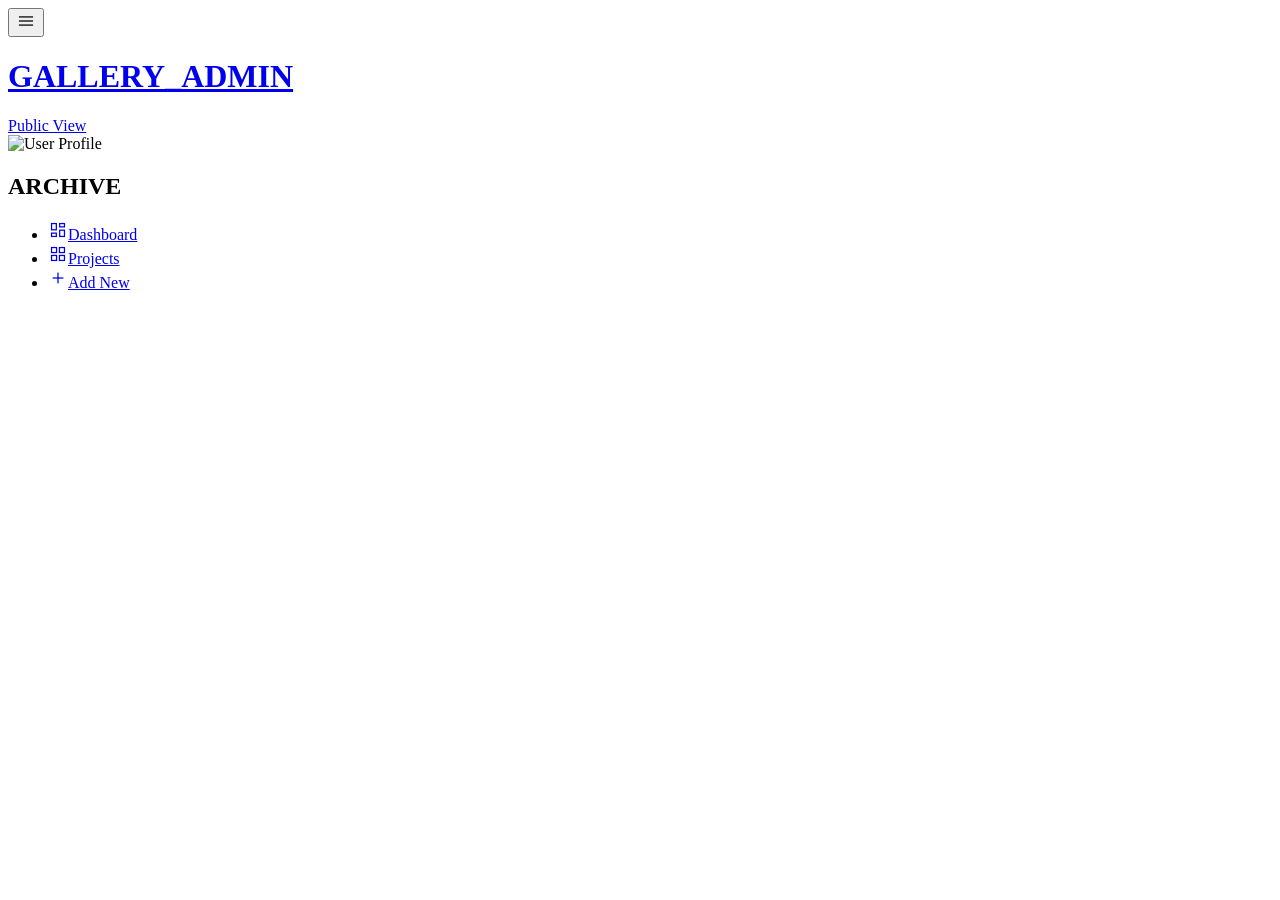
==== admin.html @ 63b22c3e "feat: implement full CRUD capabilities for admin panel gallery and project editor" ====
<!DOCTYPE html>
<html class="light" lang="en">
<head>
    <meta charset="utf-8">
    <meta content="width=device-width, initial-scale=1.0" name="viewport">
    <title>Archive Admin | Monograph</title>
    <script src="https://cdn.tailwindcss.com?plugins=forms,container-queries"></script>
    <link href="https://fonts.googleapis.com/css2?family=Inter:wght@100..900&display=swap" rel="stylesheet">
    <link href="https://fonts.googleapis.com/css2?family=Material+Symbols+Outlined:wght,FILL@100..700,0..1&display=swap" rel="stylesheet">
    <script>
      tailwind.config = {
        darkMode: "class",
        theme: {
          extend: {
            colors: {
              "primary": "#000000",
              "on-primary": "#e2e2e2",
              "surface": "#ffffff",
              "surface-container": "#eeeeee",
              "surface-container-low": "#f3f3f4",
              "surface-container-lowest": "#ffffff",
              "outline-variant": "#c6c6c6",
              "on-surface": "#1a1c1c",
              "on-surface-variant": "#474747",
              "secondary": "#5e5e5e"
            },
            fontFamily: {
              "inter": ["Inter", "sans-serif"]
            }
          }
        }
      }
    </script>
    <style>
        .material-symbols-outlined {
            font-variation-settings: 'FILL' 0, 'wght' 300, 'GRAD' 0, 'opsz' 24;
            font-size: 20px;
        }
    </style>
    <script type="module">
        import { auth, onAuthStateChanged, signOut } from './firebase-config.js';

        // Protected Route Guard
        onAuthStateChanged(auth, (user) => {
            if (!user) {
                window.location.replace('login.html');
            } else {
                console.log("Admin session active:", user.email);
            }
        });

        window.logout = () => {
            signOut(auth).then(() => {
                window.location.replace('login.html');
            }).catch(err => console.error(err));
        };
    </script>
</head>
<body class="bg-surface font-inter text-on-surface antialiased bg-stone-50 text-stone-900 h-screen overflow-hidden">

<!-- Global Navigation Area -->
<header class="fixed top-0 w-full z-40 bg-white/70 backdrop-blur-xl shadow-sm h-16 flex items-center justify-between px-6">
    <div class="flex items-center gap-4">
        <button id="menu-toggle" class="hover:opacity-80 transition-opacity scale-95 active:scale-90">
            <span class="material-symbols-outlined text-black">menu</span>
        </button>
        <h1 class="text-lg font-bold tracking-tighter text-black tracking-tight"><a href="index.html">GALLERY_ADMIN</a></h1>
    </div>
    <div class="flex items-center gap-4">
        <a href="index.html" class="text-xs uppercase tracking-widest font-bold">Public View</a>
        <div onclick="window.logout()" title="Logout" class="w-8 h-8 rounded-full bg-surface-container overflow-hidden border border-stone-200 cursor-pointer hover:opacity-70 transition-opacity">
            <img alt="User Profile" class="w-full h-full object-cover" src="https://lh3.googleusercontent.com/aida-public/[base64]">
        </div>
    </div>
</header>

<aside id="sidebar" class="fixed left-0 top-0 h-full z-50 flex flex-col pt-20 bg-white w-64 border-r border-stone-100 transform -translate-x-full md:translate-x-0 transition-transform duration-300">
    <div class="px-6 mb-10">
        <h2 class="text-xl font-black text-black text-sm uppercase tracking-widest">ARCHIVE</h2>
    </div>
    <nav class="flex-1">
        <ul class="space-y-1">
            <li><a href="#dashboard" data-path="dashboard" class="nav-link flex items-center gap-4 px-6 py-3 text-stone-400 text-sm uppercase tracking-widest hover:text-black transition-colors"><span class="material-symbols-outlined">dashboard</span><span>Dashboard</span></a></li>
            <li><a href="#gallery" data-path="gallery" class="nav-link flex items-center gap-4 px-6 py-3 text-stone-400 text-sm uppercase tracking-widest hover:text-black transition-colors"><span class="material-symbols-outlined">grid_view</span><span>Projects</span></a></li>
            <li><a href="#add-project" data-path="add-project" class="nav-link flex items-center gap-4 px-6 py-3 text-stone-400 text-sm uppercase tracking-widest hover:text-black transition-colors"><span class="material-symbols-outlined">add</span><span>Add New</span></a></li>
        </ul>
    </nav>
</aside>

<!-- Router View -->
<main id="app-root" class="pt-16 h-screen flex flex-col md:pl-64 overflow-y-auto w-full"></main>

<!-- Dashboard Template -->
<template id="tpl-dashboard">
    <div class="px-6 py-10 max-w-7xl mx-auto w-full flex-1">
        <header class="mb-12">
            <p class="text-[10px] tracking-widest uppercase text-on-surface-variant font-bold mb-2">System Overview</p>
            <h2 class="text-3xl font-extrabold tracking-tight text-primary leading-tight">Curating the invisible.</h2>
        </header>
        <section class="grid grid-cols-1 md:grid-cols-3 gap-6 mb-16">
            <div class="bg-surface-container-lowest p-8 border-l border-primary shadow-sm group hover:bg-stone-50 transition-all duration-300">
                <div class="flex justify-between items-start mb-6"><span class="material-symbols-outlined text-stone-400">photo_library</span></div>
                <div class="text-4xl font-black mb-1">128</div>
                <div class="text-xs uppercase tracking-widest font-semibold text-on-surface-variant">Live Gallery</div>
            </div>
            <div class="bg-surface-container-low p-8 shadow-sm group hover:bg-stone-50 transition-all duration-300">
                <div class="flex justify-between items-start mb-6"><span class="material-symbols-outlined text-stone-400">visibility</span></div>
                <div class="text-4xl font-black mb-1">14.2K</div>
                <div class="text-xs uppercase tracking-widest font-semibold text-on-surface-variant">Impressions</div>
            </div>
        </section>
        <section>
            <div class="flex justify-between items-end mb-8">
                <div><h3 class="text-xl font-bold tracking-tight">Recent Entries</h3><div class="w-12 h-1 bg-primary mt-2"></div></div>
                <a href="#gallery" class="text-[10px] font-bold uppercase tracking-widest text-on-surface-variant hover:text-primary transition-colors">View Archive</a>
            </div>
            <div class="space-y-4">
                <div class="group bg-white flex flex-col md:flex-row items-stretch md:items-center overflow-hidden transition-all duration-300 hover:shadow-md cursor-pointer">
                    <div class="w-full md:w-32 h-40 md:h-24 overflow-hidden shrink-0"><img class="w-full h-full object-cover group-hover:scale-105 transition-transform duration-500" src="https://lh3.googleusercontent.com/aida-public/[base64]"></div>
                    <div class="p-6 flex-1 flex flex-col md:flex-row justify-between md:items-center">
                        <div><span class="text-[10px] uppercase tracking-widest text-stone-400 font-bold">Branding / 2024</span><h4 class="text-lg font-bold tracking-tight mt-1">Ethereal Motion Identity</h4></div>
                        <div class="flex items-center gap-6 mt-4 md:mt-0">
                            <div class="flex items-center gap-2"><span class="w-2 h-2 rounded-full bg-stone-300"></span><span class="text-[10px] uppercase font-bold tracking-widest text-stone-500">Draft</span></div>
                            <div class="flex items-center gap-2"><button class="bg-primary text-white px-4 py-2 text-[10px] uppercase tracking-widest font-bold">Publish</button></div>
                        </div>
                    </div>
                </div>
            </div>
        </section>
        <a href="#add-project" class="fixed bottom-8 right-8 w-14 h-14 bg-primary text-white flex items-center justify-center rounded-full shadow-xl hover:scale-105 active:scale-95 transition-all z-40"><span class="material-symbols-outlined">add</span></a>
    </div>
</template>

<!-- Add Project Template -->
<template id="tpl-add-project">
    <div class="px-6 py-10 max-w-2xl mx-auto w-full flex-1">
        <header class="mb-12">
            <span class="text-[0.6875rem] font-bold uppercase tracking-[0.15em] text-on-surface-variant mb-2 block">Curation Hub</span>
            <h2 class="text-[1.75rem] font-bold tracking-tight text-primary leading-none">Add New Project</h2>
        </header>
        <form id="add-project-form" class="space-y-12 pb-24">
            <section class="space-y-8">
                <div class="group"><label class="block text-[0.6875rem] uppercase tracking-widest text-on-surface-variant mb-2 transition-colors group-focus-within:text-primary">Project Title</label><input id="proj-title" class="w-full bg-transparent border-none border-b border-outline-variant/30 focus:ring-0 focus:border-primary transition-all py-2 text-on-surface placeholder:text-stone-300 font-inter text-md" placeholder="e.g. Kinetic Sculptures 01" type="text" required></div>
                
                <div class="group"><label class="block text-[0.6875rem] uppercase tracking-widest text-on-surface-variant mb-2 transition-colors group-focus-within:text-primary">Category</label>
                    <select id="proj-category" class="w-full bg-transparent border-none border-b border-outline-variant/30 focus:ring-0 focus:border-primary transition-all py-2 text-on-surface font-inter text-md" required>
                        <option value="" disabled selected>Select a category...</option>
                        <option value="Print">Print</option>
                        <option value="3D">3D</option>
                        <option value="Social">Social</option>
                        <option value="Branding">Branding</option>
                        <option value="Web">Web</option>
                        <option value="Video">Video</option>
                    </select>
                </div>

                <div class="group"><label class="block text-[0.6875rem] uppercase tracking-widest text-on-surface-variant mb-2 transition-colors group-focus-within:text-primary">Project Narrative</label><textarea id="proj-narrative" class="w-full bg-transparent border-none border-b border-outline-variant/30 focus:ring-0 focus:border-primary transition-all py-2 text-on-surface placeholder:text-stone-300 font-inter text-md resize-none leading-relaxed" placeholder="Describe the creative intent..." rows="4" required></textarea></div>
            </section>
            
            <section>
                <label class="block text-[0.6875rem] uppercase tracking-widest text-on-surface-variant mb-4">Hero Imagery</label>
                <div class="grid grid-cols-2 gap-2">
                    <div class="col-span-2 relative aspect-[16/10] bg-surface-container-low rounded-sm border border-dashed border-outline-variant/50 flex flex-col items-center justify-center group cursor-pointer hover:bg-stone-200 transition-colors">
                        <span class="material-symbols-outlined text-stone-400 mb-2">cloud_upload</span>
                        <span id="proj-image-label" class="text-[0.6875rem] uppercase tracking-tighter text-stone-500">Drop primary visual here</span>
                        <input id="proj-image" class="absolute inset-0 opacity-0 cursor-pointer" type="file" accept="image/*" required>
                    </div>
                </div>
            </section>

            <div class="flex flex-col gap-3 pt-4">
                <button id="submit-project-btn" class="w-full h-12 bg-primary text-white font-inter text-xs uppercase tracking-widest hover:opacity-90 transition-opacity active:scale-[0.98] transition-transform" type="submit">Publish Project</button>
            </div>
            <!-- Status message container -->
            <div id="upload-status" class="hidden text-center text-xs font-bold tracking-widest uppercase mt-4"></div>
        </form>
    </div>
</template>

<!-- Projects Gallery template -->
<template id="tpl-gallery">
    <div class="px-6 py-10 max-w-7xl mx-auto w-full flex-1">
        <header class="mb-12 flex justify-between items-end">
            <div>
                <span class="text-[0.6875rem] font-bold uppercase tracking-[0.15em] text-on-surface-variant mb-2 block">System Archive</span>
                <h2 class="text-[1.75rem] font-bold tracking-tight text-primary leading-none">Projects</h2>
            </div>
            <a href="#add-project" class="bg-primary text-white font-inter text-xs uppercase tracking-widest hover:opacity-90 transition-opacity px-6 py-3 flex items-center gap-2"><span class="material-symbols-outlined text-[16px]">add</span>New Project</a>
        </header>

        <section class="bg-white border border-stone-100">
            <div class="overflow-x-auto">
                <table class="w-full text-left border-collapse">
                    <thead>
                        <tr class="border-b border-stone-100 bg-stone-50">
                            <th class="py-4 px-6 text-[0.6875rem] font-bold uppercase tracking-[0.15em] text-on-surface-variant w-24">Media</th>
                            <th class="py-4 px-6 text-[0.6875rem] font-bold uppercase tracking-[0.15em] text-on-surface-variant">Title</th>
                            <th class="py-4 px-6 text-[0.6875rem] font-bold uppercase tracking-[0.15em] text-on-surface-variant hidden md:table-cell">Category</th>
                            <th class="py-4 px-6 text-[0.6875rem] font-bold uppercase tracking-[0.15em] text-on-surface-variant hidden sm:table-cell">Status</th>
                            <th class="py-4 px-6 text-[0.6875rem] font-bold uppercase tracking-[0.15em] text-on-surface-variant text-right">Actions</th>
                        </tr>
                    </thead>
                    <tbody id="projects-table-body" class="divide-y divide-stone-100">
                        <tr>
                            <td colspan="5" class="py-12 text-center text-sm text-stone-400 font-bold uppercase tracking-widest">Loading archive...</td>
                        </tr>
                    </tbody>
                </table>
            </div>
        </section>
    </div>
</template>



<script type="module" src="app.js"></script>
</body>
</html>
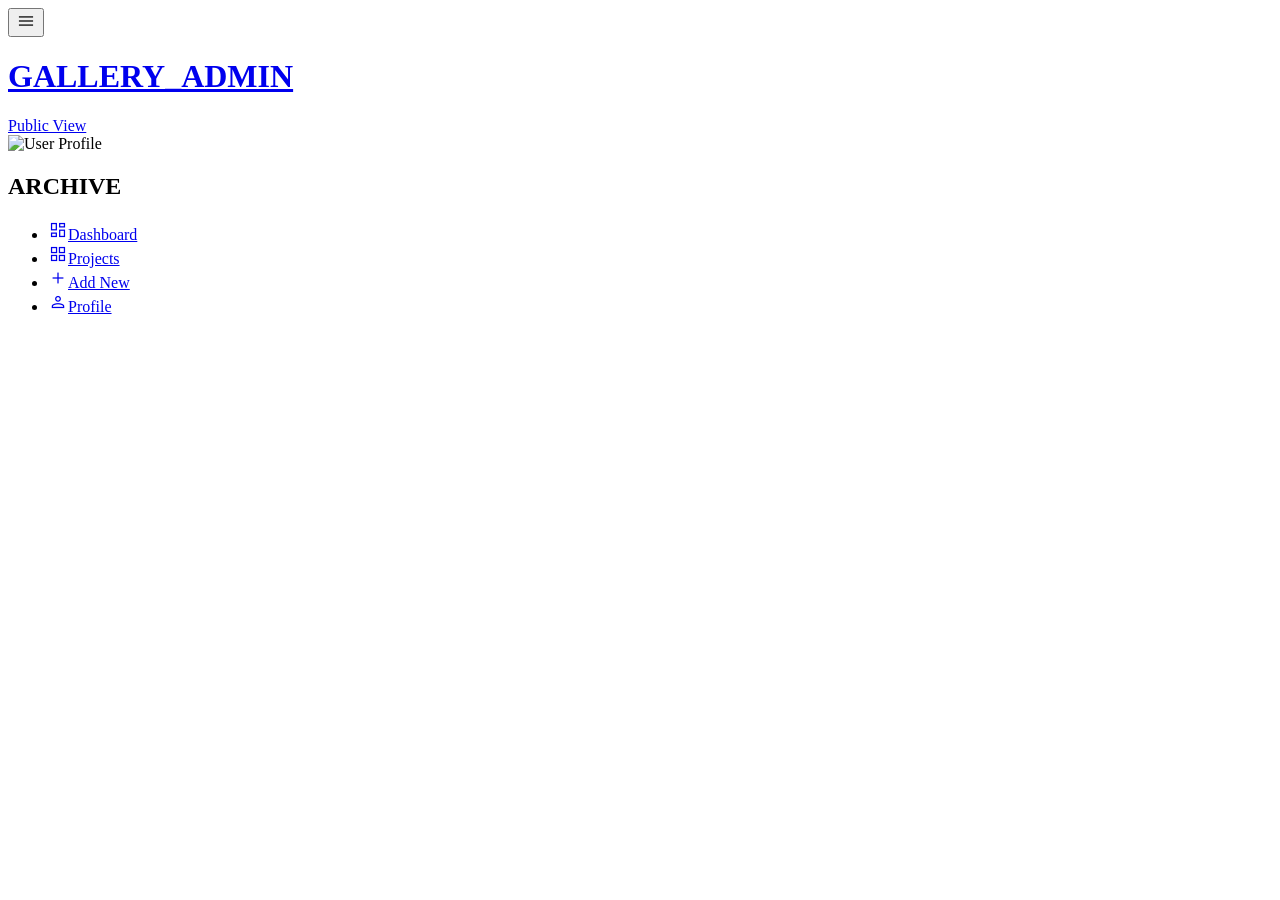
==== commit e2eb0375: "feat: batch UI polish - mobile masonry, contact page, admin profile, cleanup" ====
--- a/admin.html
+++ b/admin.html
@@ -3,7 +3,7 @@
 <head>
     <meta charset="utf-8">
     <meta content="width=device-width, initial-scale=1.0" name="viewport">
-    <title>Archive Admin | Monograph</title>
+    <title>Admin | JC Portfolio</title>
     <script src="https://cdn.tailwindcss.com?plugins=forms,container-queries"></script>
     <link href="https://fonts.googleapis.com/css2?family=Inter:wght@100..900&display=swap" rel="stylesheet">
     <link href="https://fonts.googleapis.com/css2?family=Material+Symbols+Outlined:wght,FILL@100..700,0..1&display=swap" rel="stylesheet">
@@ -83,6 +83,7 @@
             <li><a href="#dashboard" data-path="dashboard" class="nav-link flex items-center gap-4 px-6 py-3 text-stone-400 text-sm uppercase tracking-widest hover:text-black transition-colors"><span class="material-symbols-outlined">dashboard</span><span>Dashboard</span></a></li>
             <li><a href="#gallery" data-path="gallery" class="nav-link flex items-center gap-4 px-6 py-3 text-stone-400 text-sm uppercase tracking-widest hover:text-black transition-colors"><span class="material-symbols-outlined">grid_view</span><span>Projects</span></a></li>
             <li><a href="#add-project" data-path="add-project" class="nav-link flex items-center gap-4 px-6 py-3 text-stone-400 text-sm uppercase tracking-widest hover:text-black transition-colors"><span class="material-symbols-outlined">add</span><span>Add New</span></a></li>
+            <li><a href="#profile" data-path="profile" class="nav-link flex items-center gap-4 px-6 py-3 text-stone-400 text-sm uppercase tracking-widest hover:text-black transition-colors"><span class="material-symbols-outlined">person</span><span>Profile</span></a></li>
         </ul>
     </nav>
 </aside>
@@ -163,9 +164,26 @@
                     <div class="col-span-2 relative aspect-[16/10] bg-surface-container-low rounded-sm border border-dashed border-outline-variant/50 flex flex-col items-center justify-center group cursor-pointer hover:bg-stone-200 transition-colors">
                         <span class="material-symbols-outlined text-stone-400 mb-2">cloud_upload</span>
                         <span id="proj-image-label" class="text-[0.6875rem] uppercase tracking-tighter text-stone-500">Drop primary visual here</span>
-                        <input id="proj-image" class="absolute inset-0 opacity-0 cursor-pointer" type="file" accept="image/*" required>
-                    </div>
-                </div>
+                        <input id="proj-image" class="absolute inset-0 opacity-0 cursor-pointer" type="file" accept="image/*">
+                    </div>
+                </div>
+            </section>
+
+            <section>
+                <label class="block text-[0.6875rem] uppercase tracking-widest text-on-surface-variant mb-4">Project Gallery (Secondary Images)</label>
+                <div class="grid grid-cols-2 gap-2">
+                    <div class="col-span-2 relative aspect-[16/5] bg-surface-container-low rounded-sm border border-dashed border-outline-variant/50 flex flex-col items-center justify-center group cursor-pointer hover:bg-stone-200 transition-colors">
+                        <span class="material-symbols-outlined text-stone-400 mb-2">collections</span>
+                        <span id="proj-gallery-label" class="text-[0.6875rem] uppercase tracking-tighter text-stone-500">Drop multiple secondary visuals here</span>
+                        <input id="proj-gallery" class="absolute inset-0 opacity-0 cursor-pointer" type="file" accept="image/*" multiple>
+                    </div>
+                </div>
+            </section>
+
+            <section class="space-y-8">
+                <div class="group"><label class="block text-[0.6875rem] uppercase tracking-widest text-on-surface-variant mb-2 transition-colors group-focus-within:text-primary">Video Embed URL (Optional)</label><input id="proj-video" class="w-full bg-transparent border-none border-b border-outline-variant/30 focus:ring-0 focus:border-primary transition-all py-2 text-on-surface placeholder:text-stone-300 font-inter text-md" placeholder="e.g. https://youtube.com/watch?v=... or https://vimeo.com/..." type="url"></div>
+
+                <div class="group"><label class="block text-[0.6875rem] uppercase tracking-widest text-on-surface-variant mb-2 transition-colors group-focus-within:text-primary">Website Link (Optional)</label><input id="proj-website" class="w-full bg-transparent border-none border-b border-outline-variant/30 focus:ring-0 focus:border-primary transition-all py-2 text-on-surface placeholder:text-stone-300 font-inter text-md" placeholder="e.g. https://client-website.com" type="url"></div>
             </section>
 
             <div class="flex flex-col gap-3 pt-4">
@@ -211,6 +229,41 @@
     </div>
 </template>
 
+<!-- Profile Template -->
+<template id="tpl-profile">
+    <div class="px-6 py-10 max-w-2xl mx-auto w-full flex-1">
+        <header class="mb-12">
+            <span class="text-[0.6875rem] font-bold uppercase tracking-[0.15em] text-on-surface-variant mb-2 block">Settings</span>
+            <h2 class="text-[1.75rem] font-bold tracking-tight text-primary leading-none">Profile</h2>
+        </header>
+
+        <form id="profile-form" class="space-y-10">
+            <!-- Avatar -->
+            <div class="flex flex-col items-center gap-4">
+                <div id="profile-avatar-preview" class="w-24 h-24 rounded-full bg-stone-200 overflow-hidden border-2 border-stone-200 relative group cursor-pointer">
+                    <img id="profile-avatar-img" src="" class="w-full h-full object-cover" alt="Avatar">
+                    <div class="absolute inset-0 bg-black/40 opacity-0 group-hover:opacity-100 transition-opacity flex items-center justify-center">
+                        <span class="material-symbols-outlined text-white">photo_camera</span>
+                    </div>
+                    <input id="profile-avatar-input" type="file" accept="image/*" class="absolute inset-0 opacity-0 cursor-pointer">
+                </div>
+                <p class="text-[10px] uppercase tracking-widest text-stone-400">Click to change avatar</p>
+            </div>
+
+            <!-- Display Name -->
+            <div class="group">
+                <label class="block text-[0.6875rem] uppercase tracking-widest text-on-surface-variant mb-2 transition-colors group-focus-within:text-primary">Display Name</label>
+                <input id="profile-name" class="w-full bg-transparent border-none border-b border-outline-variant/30 focus:ring-0 focus:border-primary transition-all py-2 text-on-surface placeholder:text-stone-300 font-inter text-md" placeholder="Your display name" type="text" required>
+            </div>
+
+            <!-- Status -->
+            <p id="profile-status" class="text-xs text-center hidden"></p>
+
+            <!-- Save -->
+            <button type="submit" class="w-full h-12 bg-primary text-white font-inter text-xs uppercase tracking-widest hover:opacity-90 transition-opacity active:scale-[0.98]">Save Profile</button>
+        </form>
+    </div>
+</template>
 
 
 <script type="module" src="app.js"></script>
